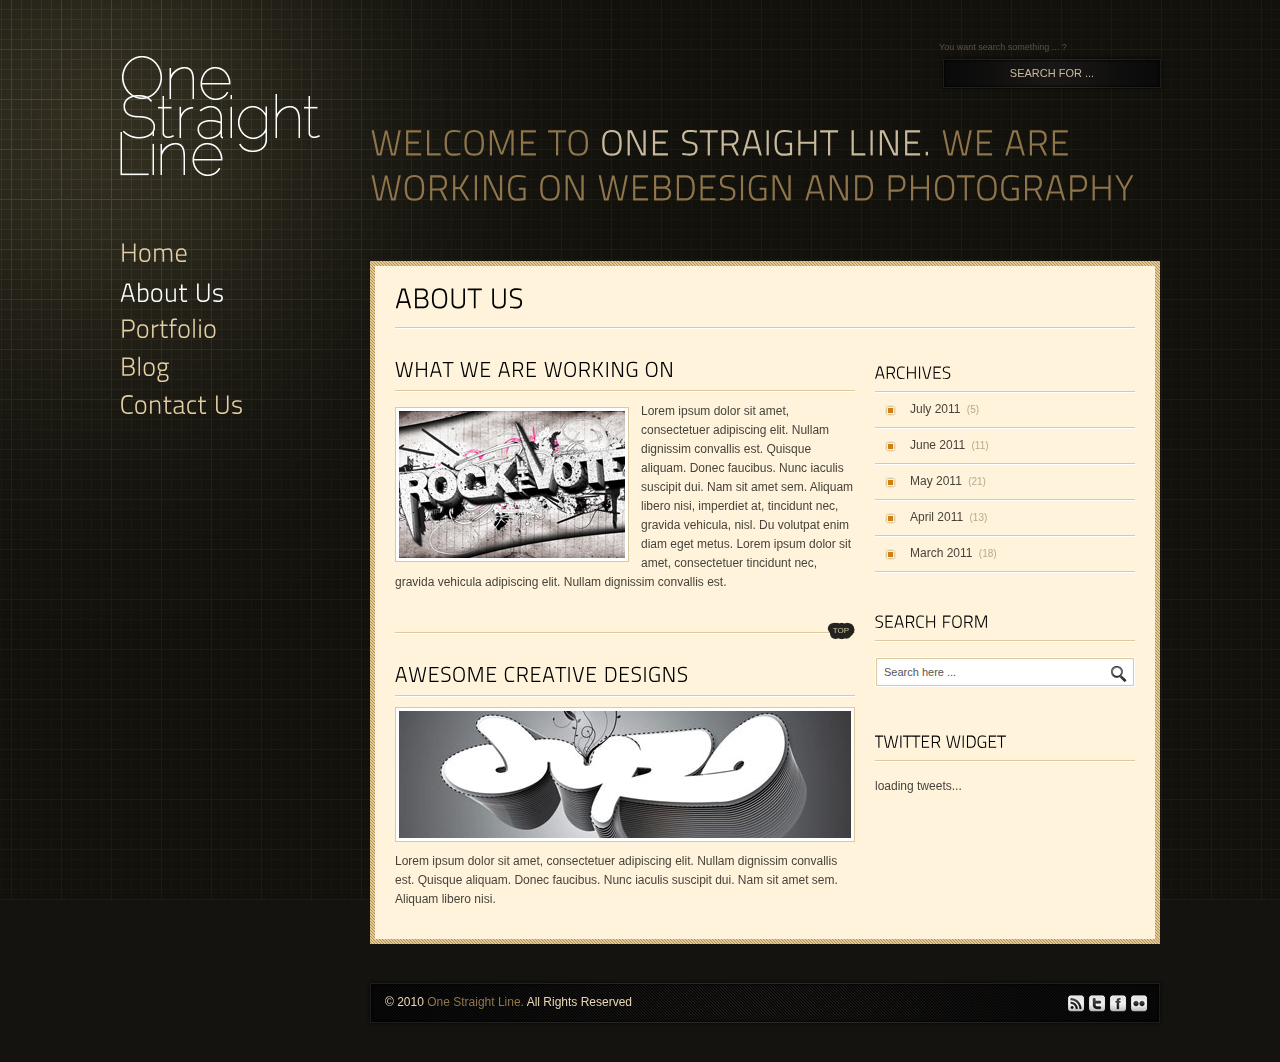
==== about.html @ fc2eb0e9 "test project initial" ====
﻿<!DOCTYPE html PUBLIC "-//W3C//DTD XHTML 1.0 Strict//EN" "http://www.w3.org/TR/xhtml1/DTD/xhtml1-strict.dtd">
<html xmlns="http://www.w3.org/1999/xhtml">
<head>
        <meta http-equiv="Content-Type" content="text/html; charset=utf-8" />
        
        <!-- TITLE -->
        <title>:: ONE STRAIGHT LINE :: Themeforest HTML Template</title>

        <!-- CSS -->
        <link rel="stylesheet" media="screen" type="text/css" href="css/css_structure_and_styles_imports.css" />
        
        <!-- IE CONDITIONAL STYLESHEETS -->
        <!--[if IE 7]> <link rel="stylesheet" type="text/css" href="css/ie/ie7.css"> <![endif]-->
        <!--[if IE 8]> <link rel="stylesheet" type="text/css" href="css/ie/ie8.css"> <![endif]-->
        <!--[if IE 9]> <link rel="stylesheet" type="text/css" href="css/ie/ie9.css"> <![endif]-->
        
        <!-- JAVASCRIPT -->
        <script type="text/javascript" src="js/jquery.js"></script>
        <script type="text/javascript" src="js/nivo.slider.js"></script>
        <script type="text/javascript" src="js/jquery.anythingslider.min.js"></script>
        <script type="text/javascript" src="js/cufon-yui.js"></script>
        <script type="text/javascript" src="js/font.js"></script>
        <script type="text/javascript" src="js/jquery.tweet.js"></script>
        <script type="text/javascript" src="js/jflickrfeed.min.js"></script>
        <script type="text/javascript" src="js/jquery.prettyPhoto.js"></script>
        <script type="text/javascript" src="js/mobilyselect.js"></script>
        <script type="text/javascript" src="js/jquery.easing.1.3.js"></script>
        <script type="text/javascript" src="js/jquery.tools.min.js"></script>
        <script type="text/javascript" src="js/scroll.top.js"></script>
        <script type="text/javascript" src="js/jquery.validate.pack.js"></script>
        <script type="text/javascript" src="js/custom.js"></script>
</head>

<body>

<div id="full_container">
                
	<div id="logo_and_navigation">
        
        	<h1 class="logo"><a href="#">One Straight Line</a></h1>
                <ul id="nav">
                	<li><a class="not_current" href="index.html">Home</a></li>
                	<li><a class="current" href="about.html">About Us</a></li>
                	<li><a class="not_current" href="portfolio.html">Portfolio</a></li>
                	<li><a class="not_current" href="blog.html">Blog</a></li>
                	<li><a class="not_current" href="contact.html">Contact Us</a></li>
                <!-- end nav -->
                </ul>
        
        <!-- end logo and navigation -->
        </div>
        
        <div id="right_side_container">
        
        	<form id="search_form" action="#">
                        <p>
                                <label for="search">You want search something ... ?</label>
                                <input type="text" value="Search for ..." id="search" />
                        </p>         
                <!-- end search form -->
                </form>
        
        	<div class="website_heading">
                	<h1>Welcome to <span class="website_title">One Straight Line.</span> We are working on webdesign and photography
                        </h1>
                <!-- end website heading -->
                </div>
                
                <div id="main_wrapper">
                
                	<div id="main">

                                <h2 id="main_heading">
                                        About Us
                                <!-- end main heading -->
                                </h2>
                        
                        	<div id="content">
                                                                	
                                        <div class="entry">
                                        
                                                <h3 class="entry_title">
                                                	What we are working on
                                                <!-- end entry title -->
                                                </h3>
                                                
                                                <div class="entry_content">
                                                    <div class="image_box alignleft">
                                                            <div class="image_lightbox">
                                                                    <a href="images/files/portfolio/preview/image1.jpg" rel="prettyPhoto[pp_gal]">
                                                                            <img src="images/files/portfolio/one_third/image1.jpg" alt="" />
                                                                    </a>
                                                            <!-- end image_lightbox -->
                                                            </div>
                                                    <!-- end image_box alignleft -->
                                                    </div>
                                                        <p>
                                                        Lorem ipsum dolor sit amet, consectetuer adipiscing elit. Nullam dignissim convallis est. Quisque aliquam. Donec faucibus. Nunc iaculis suscipit dui. Nam sit amet sem. Aliquam libero nisi, imperdiet at, tincidunt nec, gravida vehicula, nisl. Du volutpat enim diam eget metus. Lorem ipsum dolor sit amet, consectetuer tincidunt nec, gravida vehicula adipiscing elit. Nullam dignissim convallis est.			
                                                        </p>
                                                <!-- end entry content -->
                                                </div>
                                
                                	<!-- end entry -->
                                        </div>
                                        
                                        <div class="divider_space_with_line">
                                        
                                                <span class="top_sliding"><a href="#top">top</a></span>
                                                
                                        <!-- end divider_space_with_line -->
                                        </div>
                                        
                                        <div class="entry">
                                        
                                                <h3 class="entry_title">
                                                	Awesome creative designs
                                                <!-- end entry title -->
                                                </h3>
                                                
                                                <div class="entry_content">
                                                    <div class="image_box">
                                                            <div class="image_lightbox">
                                                                    <a href="images/files/portfolio/preview/image1.jpg" rel="prettyPhoto[pp_gal]">
                                                                            <img src="images/files/image2.jpg" alt="" />
                                                                    </a>
                                                            <!-- end image_lightbox -->
                                                            </div>
                                                    <!-- end image_box -->
                                                    </div>
                                                        <p>
                                                        Lorem ipsum dolor sit amet, consectetuer adipiscing elit. Nullam dignissim convallis est. Quisque aliquam. Donec faucibus. Nunc iaculis suscipit dui. Nam sit amet sem. Aliquam libero nisi.			
                                                        </p>
                                                <!-- end entry content -->
                                                </div>
                                
                                	<!-- end entry -->
                                        </div>
                                        
                                <!-- end content -->
                                </div>
                                
                                <div id="sidebar">
                                
                                        <div class="sidebar_box">
                                        
                                                <div class="sidebar_box_title">
                                                        Archives
                                                <!-- end sidebar box title -->
                                                </div>
                                                
                                                <ul class="sidebar_menu">
        
                                                        <li><a href="#">July 2011 <span class="archive_posts_number">(5)</span></a></li>
                                                        <li><a href="#">June 2011 <span class="archive_posts_number">(11)</span></a></li>
                                                        <li><a href="#">May 2011 <span class="archive_posts_number">(21)</span></a></li>
                                                        <li><a href="#">April 2011 <span class="archive_posts_number">(13)</span></a></li>
                                                        <li><a href="#">March 2011 <span class="archive_posts_number">(18)</span></a></li>
                                                
                                                <!-- end sidebar menu -->
                                                </ul>
                                        
                                        <!-- end sidebar box -->
                                        </div> 
                                        
                                        <div class="sidebar_box">

                                                <div class="sidebar_box_title">
                                                        Search Form
                                                <!-- end sidebar box title -->
                                                </div>
						<form action="" class="search_form">
                                                
                                                	<div class="search_form_content">
                                                        
                                                                <input type="submit" class="search_submit" value="" />
                                                        	<p><input type="text" value="Search here ..." class="search_field" /></p>
                                                        
                                                        <!-- end search_form_content -->

                                                        </div>
                                                
                                                <!-- end search_form -->
                                                </form>
                                        
                                        <!-- end sidebar box -->
                                        </div>
                                        
                                        <div class="sidebar_box">
                                        
                                                <div class="sidebar_box_title">
                                                        Twitter Widget
                                                <!-- end sidebar box title -->
                                                </div>
                                                
                                                <div class='tweet'></div>
                                        
                                        <!-- end sidebar box -->
                                        </div> 
                                        
                                <!-- end sidebar -->
                                </div>
                        
                        <!-- end main -->
                        </div>
                
                <!-- end main wrapper -->
                </div>
                
                <div id="footer_wrapper">
                
                        <div id="footer">
                        
                                <span class="copyright"> &copy; 2010 <span class="website_title_footer">One Straight Line.</span> All Rights Reserved</span>
                        	<ul class="social_icons">
                                	<li><a href="#"><img src="images/social_icons/rss_16.png" alt="" /></a></li>
                                        <li><a href="#"><img src="images/social_icons/twitter_16.png" alt="" /></a></li>
                                        <li><a href="#"><img src="images/social_icons/facebook_16.png" alt="" /></a></li>
                                        <li class="last"><a href="#"><img src="images/social_icons/flickr_16.png" alt="" /></a></li>
                                <!-- end social icons -->
                                </ul>
                                
                        <!-- end footer -->
                        </div>
        	
                <!-- end footer wrapper -->
                </div>
                
        <!-- end right side container -->
        </div>

<!-- end full container -->
</div>

</body>
</html>
---- css/css_structure_and_styles_imports.css ----
/* 
---------------------------------------------------------------------------------------------------------------------------------
	"CSS FILES" MAP
---------------------------------------------------------------------------------------------------------------------------------
A)  DEFAULT CSS FILE
	1.  style.css

B) SAMPLES SKINS OPTIONS 
	1. skin1.css
	2. skin2.css
	3. skin3.css
		.
		.
		.
		.
	11. skin11.css

C)  LOGO AND NAVIGATION POSITION STYLE OPTIONS
	1. movable_style.css
	2. fixed_style.css

D) BODY BACKGROUND ATTACHMENT STYLE OPTIONS
	1. movable_style.css
	2. fixed_style.css
		
E)	SIDEBAR POSITION OPTIONS
	1. right_sidebar_style.css
	2. left_sidebar_style.css
		
F)	CUSTOM SEPARATED CSS FILES FOR CUSTOM SEPARATED OTIMIZATIONS [ this is for a quick change any element separately ]
	1. custom_separated_css_file_for_custom_specific_optimizations.css
	
*/


/* ### HOW TO USE ### 

To change between the styles specified elements, just go to the "CSS MAP" and see the style you would like to choose and apply and go down to the "IMPORTS PART" and past the css file name in the suitable place. It's comented, so you can simply specify where to paste your changes!

*/





/* ------------------------ IMPORTS PART ------------------------ */



/* LAYOUT AND ELEMENTS STRUCTURES [ no change with import ] */
@import url("style.css");

/* PRETTYPHOTO LIGHTBOX PLUGIN [ no change with import ] */
@import url("prettyPhoto.css");

/* SAMPLES_SKINS_OPTIONS */
@import url("skins/skin1.css"); 

/* LOGO AND NAVIGATION POSITION STYLE OPTIONS */
@import url("logo_and_navigation_position_styles_options/movable_style.css"); 

/* BODY BACKGROUND ATTACHMENT STYLE OPTIONS */
@import url("body_background_attachment_styles_options/fixed_style.css"); 

/* SIDEBAR POSITION OPTIONS */
@import url("sidebar_position_options/right_sidebar_style.css"); 

/* CUSTOM SEPARATED CSS FILES FOR CUSTOM SEPARATED OPTIMIZATIONS */
@import url("custom_separated_css_file_for_custom_specific_optimizations.css");
---- css/ie/ie7.css ----
/* ### FIXING CSS ISSUES FOR IE7 ### */

#logo_and_navigation {
margin-top: 55px;	
}
---- css/ie/ie8.css ----
/* ### FIXING CSS ISSUES FOR IE8 ### */

.nav ul li ul {
	border: 1px solid #e5e5e5;
	border-top: 5px solid #000;
}
---- css/ie/ie9.css ----
/* ### FIXING CSS ISSUES FOR IE9 ### */

.nav ul li ul {
	border: 1px solid #e5e5e5;
	border-top: 5px solid #000;
}
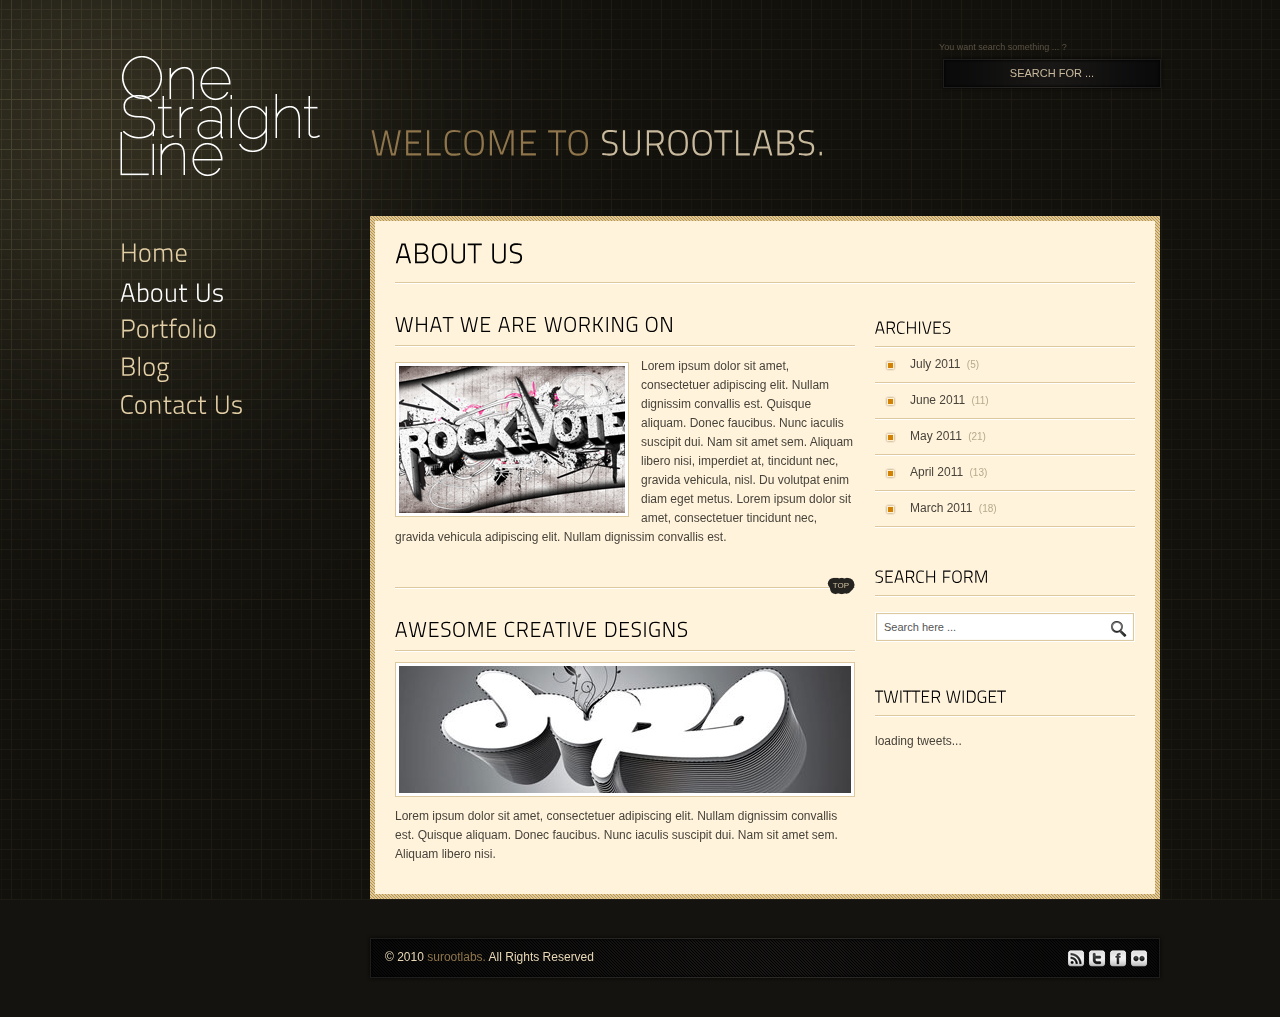
==== commit e845effa: "Changed titles and formatting" ====
--- a/about.html
+++ b/about.html
@@ -4,7 +4,7 @@
         <meta http-equiv="Content-Type" content="text/html; charset=utf-8" />
         
         <!-- TITLE -->
-        <title>:: ONE STRAIGHT LINE :: Themeforest HTML Template</title>
+        <title>SUROOTLABS</title>
 
         <!-- CSS -->
         <link rel="stylesheet" media="screen" type="text/css" href="css/css_structure_and_styles_imports.css" />
@@ -37,7 +37,7 @@
                 
 	<div id="logo_and_navigation">
         
-        	<h1 class="logo"><a href="#">One Straight Line</a></h1>
+        	<h1 class="logo"><a href="#">surootlabs</a></h1>
                 <ul id="nav">
                 	<li><a class="not_current" href="index.html">Home</a></li>
                 	<li><a class="current" href="about.html">About Us</a></li>
@@ -61,7 +61,7 @@
                 </form>
         
         	<div class="website_heading">
-                	<h1>Welcome to <span class="website_title">One Straight Line.</span> We are working on webdesign and photography
+                	<h1>Welcome to <span class="website_title">surootlabs.</span> 
                         </h1>
                 <!-- end website heading -->
                 </div>
@@ -210,7 +210,7 @@
                 
                         <div id="footer">
                         
-                                <span class="copyright"> &copy; 2010 <span class="website_title_footer">One Straight Line.</span> All Rights Reserved</span>
+                                <span class="copyright"> &copy; 2010 <span class="website_title_footer">surootlabs.</span> All Rights Reserved</span>
                         	<ul class="social_icons">
                                 	<li><a href="#"><img src="images/social_icons/rss_16.png" alt="" /></a></li>
                                         <li><a href="#"><img src="images/social_icons/twitter_16.png" alt="" /></a></li>
